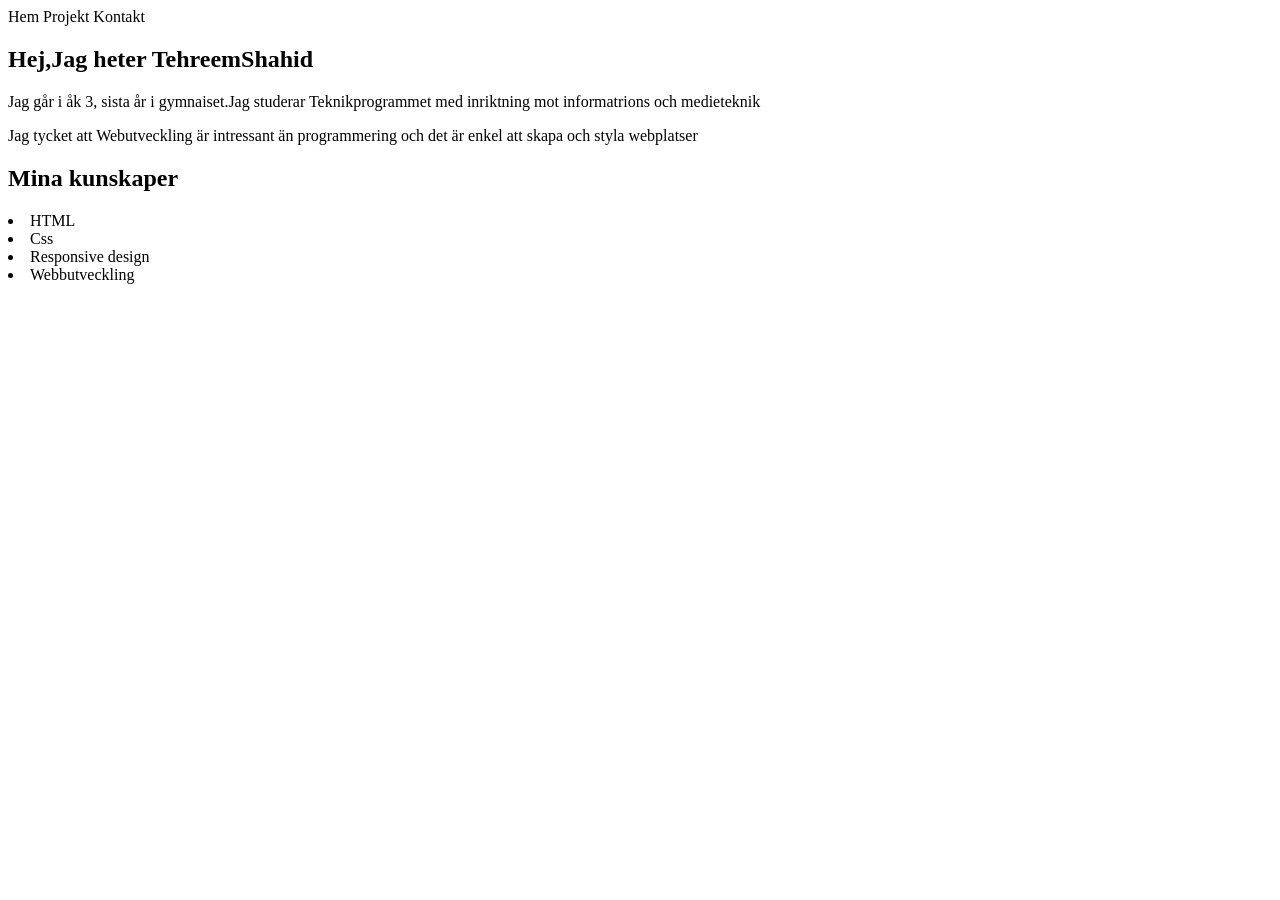
==== index.html @ a01a5aa0 "Update index.html" ====
<!DOCTYPE html>
<html lang="en">
<head>
    <meta charset="UTF-8">
    <meta name="viewport" content="width=device-width, initial-scale=1.0">
    <title>Portfolio-TehreemShahid</title>
    <link rel="stylesheet" href="style.css">
</head>
<body>
     <header>
        <nav>
            <a herf="index.html">Hem</a>
            <a herf="project.html">Projekt</a>
            <a herf="kontakt.html">Kontakt</a>
         
        </nav>
     </header>
    <main>
        <section class="intro">
            <h1> Hej,Jag heter TehreemShahid</h1>
            <p>
                Jag går i åk 3, sista år i gymnaiset.Jag studerar Teknikprogrammet med inriktning mot informatrions och medieteknik
            </p>
            <p>
                Jag tycket att Webutveckling är intressant än programmering och det är enkel att skapa och styla webplatser

            </p>
        </section>
        <section>
            <h2>Mina kunskaper</h2>
            <u1>
                <li>HTML</li>
                <li>Css</li>
                <li>Responsive design</li>
                <li>Webbutveckling</li>
            </u1>
 </section>
    </main>
    </header>
</body>
</html>
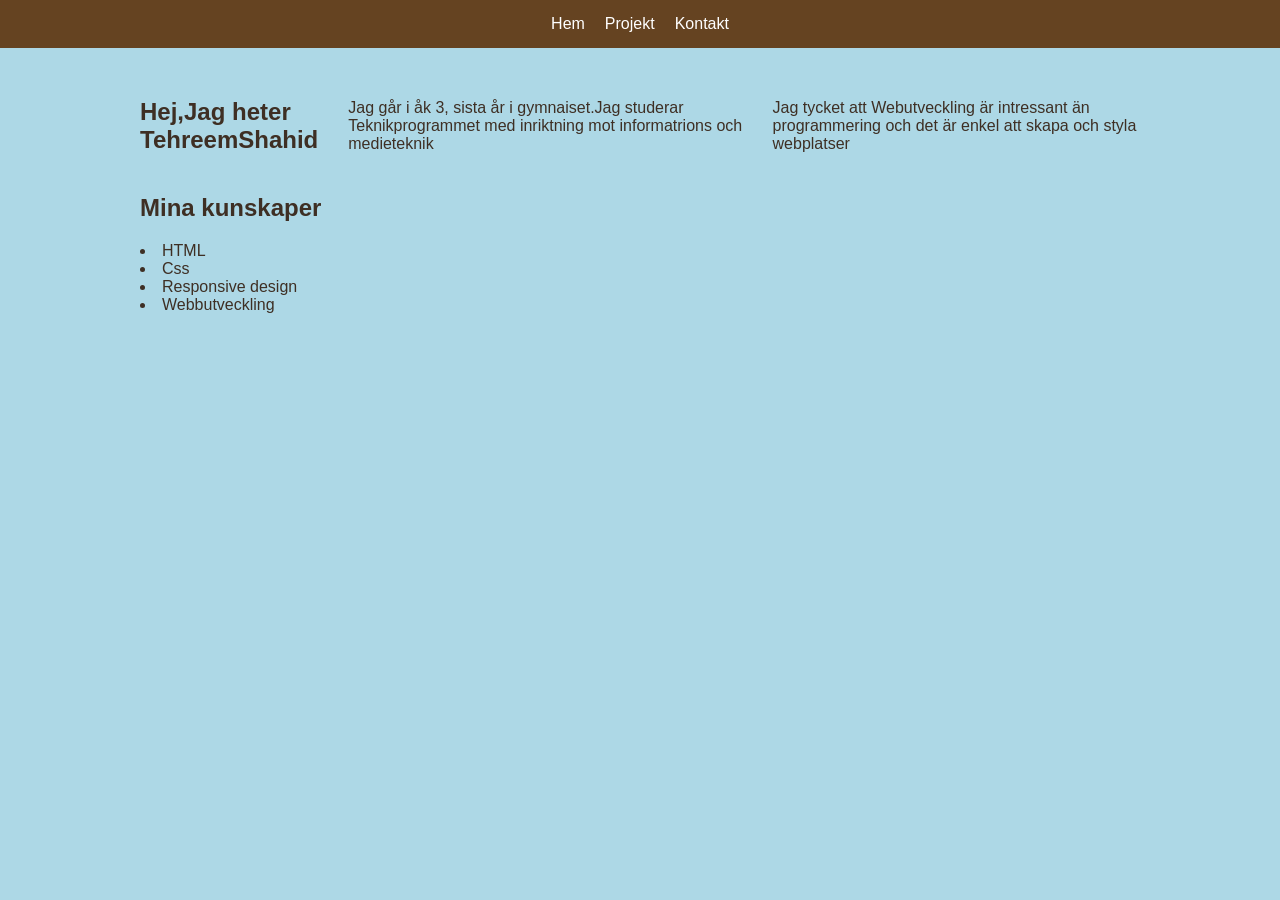
==== commit 0e98ce6f: "Update index.html" ====
--- a/index.html
+++ b/index.html
@@ -10,9 +10,9 @@
 <body>
      <header>
         <nav>
-            <a herf="index.html">Hem</a>
-            <a herf="project.html">Projekt</a>
-            <a herf="kontakt.html">Kontakt</a>
+            <a href="index.html">Hem</a>
+            <a href="projekt.html">Projekt</a>
+            <a href="kontakt.html">Kontakt</a>
          
         </nav>
      </header>
--- a/style.css
+++ b/style.css
@@ -0,0 +1,55 @@
+*{
+    box-sizing: border-box;
+}
+body{
+    font-family:Arial, sans-serif;
+    margin:0;
+    background-color:lightblue;
+    color:#3e2f24;
+    
+}
+header{
+    background-color:  #654321;;
+    padding:15px;
+}
+nav {
+   
+    display: flex;
+    justify-content: center;
+    gap: 20px;
+}
+.projekt-card{
+    background-color:beige;
+    padding:20px;
+    
+}
+button{
+    background-color:#654321;
+    color:white;
+    padding: 10px;
+
+ }
+ nav a{
+    color:white;
+    text-decoration:none;
+
+ }
+nav a:hover{ 
+    
+    text-decoration: underline;
+}
+main{
+    width: 90%;
+    max-width: 1000px;
+    margin:30px auto;
+}
+ .intro{
+    display: flex;
+    gap: 30px;
+    align-items: center;
+ }
+ .intro img{
+    width:300px;
+    max-width: 100%;
+ }
+ 
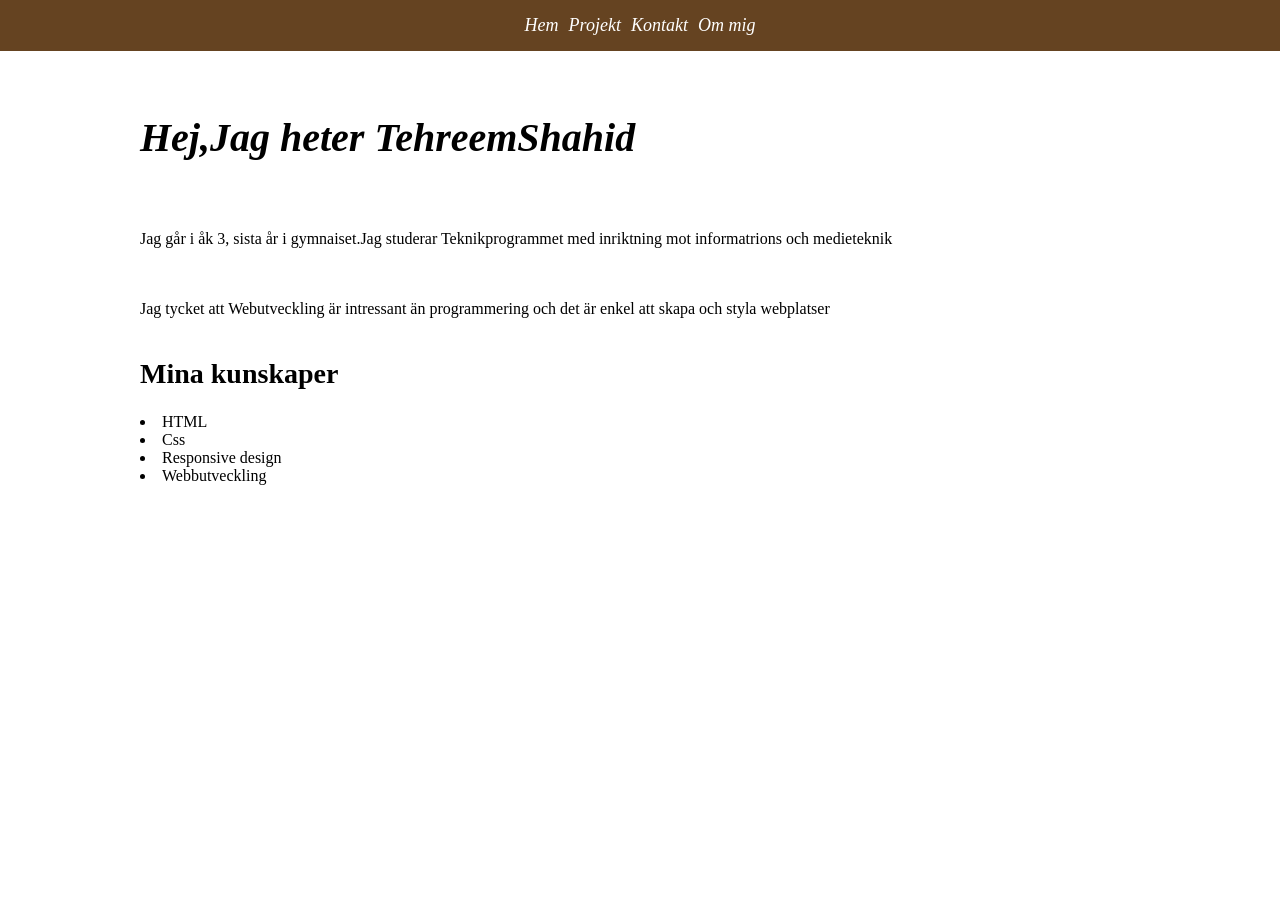
==== commit f5ae1b8d: "Update index.html" ====
--- a/index.html
+++ b/index.html
@@ -13,6 +13,7 @@
             <a href="index.html">Hem</a>
             <a href="projekt.html">Projekt</a>
             <a href="kontakt.html">Kontakt</a>
+            <a href="om-mig.html">Om mig</a>
          
         </nav>
      </header>
--- a/style.css
+++ b/style.css
@@ -2,11 +2,21 @@
     box-sizing: border-box;
 }
 body{
-    font-family:Arial, sans-serif;
+    font-family:Georgia,serif;
     margin:0;
-    background-color:lightblue;
-    color:#3e2f24;
+    background-color:burlywood
+    color: #3e2f24;
     
+}
+h1{
+    font-family:Georgia, serif;
+    font-size:40px;
+    font-style:italic
+
+}
+h2{
+    font-family: Georgia, serif;
+    font-size:28px;
 }
 header{
     background-color:  #654321;;
@@ -15,8 +25,8 @@
 nav {
    
     display: flex;
-    justify-content: center;
-    gap: 20px;
+    flex-direction: column;
+    gap: 10px;
 }
 .projekt-card{
     background-color:beige;
@@ -29,13 +39,16 @@
     padding: 10px;
 
  }
+
  nav a{
+    font-size:18px;
     color:white;
     text-decoration:none;
+    font-style:italic;
 
  }
 nav a:hover{ 
-    
+
     text-decoration: underline;
 }
 main{
@@ -45,11 +58,30 @@
 }
  .intro{
     display: flex;
-    gap: 30px;
-    align-items: center;
+    gap: 20px;
+    flex-direction: column;
  }
  .intro img{
     width:300px;
     max-width: 100%;
  }
- 
+ .project-list{
+    display: grid;
+    grid-template-columns: 1fr;
+    gap:20px;
+
+ }
+ @media (min-width:700px) {
+nav{
+    flex-direction: row;
+    justify-content: center;
+}
+ }
+ .ptoject-list{
+    grid-template-columns: 1fr 1fr;
+ }
+@media(min-width:1000px) {
+    .project-list{
+        grid-template-columns: 1fr 1fr 1fr;
+    }
+}
